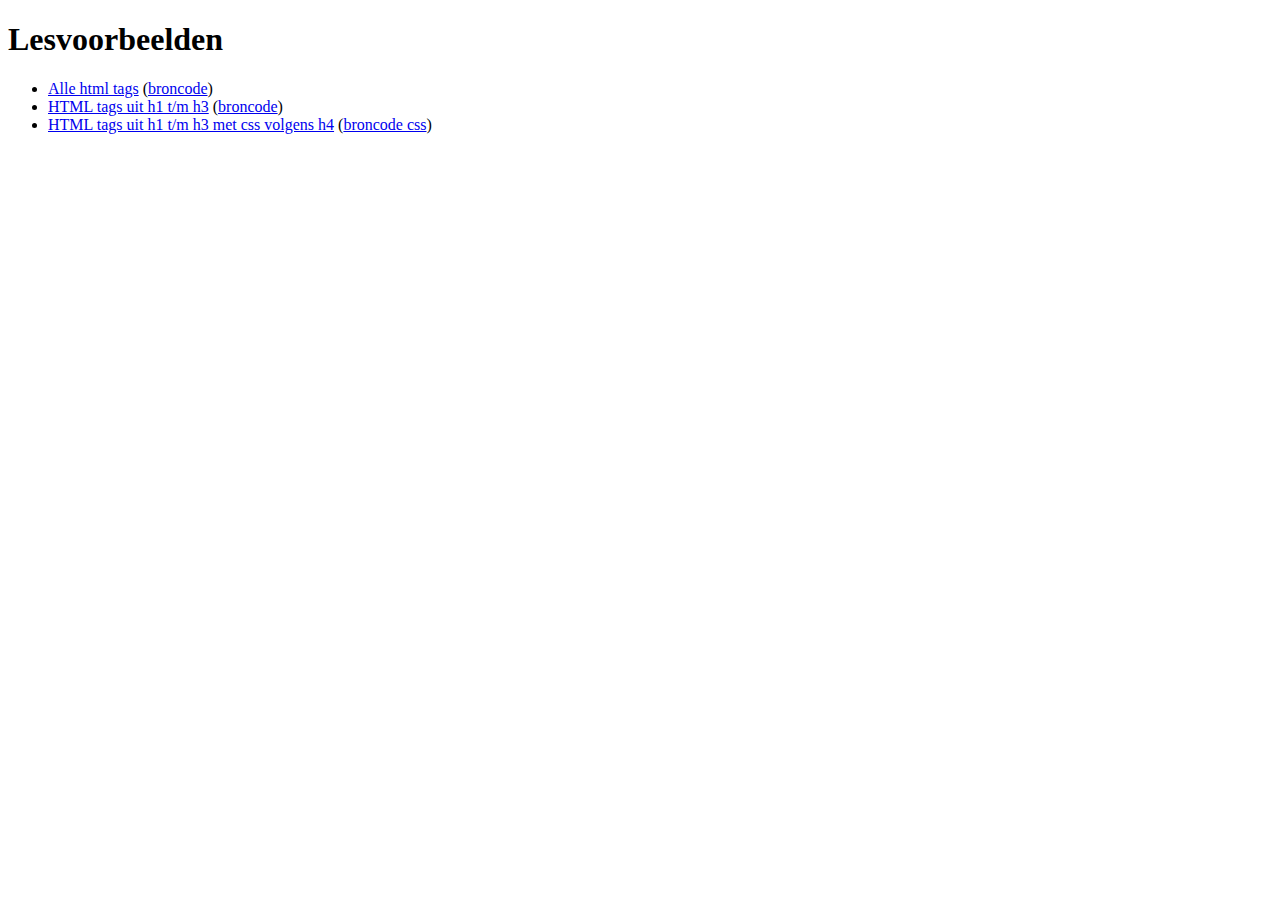
==== index.html @ 5bc4847e "update" ====
<!DOCTYPE html>
<html lang="nl">
	<head>
	    <title>GitHub html Greijdanus</title>
		  <link rel="stylesheet" type="text/css" href="css/style.css">
		  <meta charset="utf-8">
	</head>

	<body>
		<h1>Lesvoorbeelden</h1>
    	<ul>
			<li>
				<a href="voorbeelden/allehtmltags/allehtmltags.html">Alle html tags</a> (<a href="https://github.com/prinswebdevelopment/greijdanus/blob/main/voorbeelden/allehtmltags/allehtmltags.html">broncode</a>)
			</li>
			<li>
				<a href="voorbeelden/h1tmh3/htmltagsh1tm3.html">HTML tags uit h1 t/m h3</a> (<a href="https://github.com/prinswebdevelopment/greijdanus/blob/main/voorbeelden/h1tmh3/htmltagsh1tm3.html">broncode</a>)
			</li>
			<li>
				<a href="voorbeelden/h1tmh3/htmltagsh1tm3metcss.html">HTML tags uit h1 t/m h3 met css volgens h4</a> (<a href="https://github.com/prinswebdevelopment/greijdanus/blob/main/voorbeelden/h1tmh3/htmltagsh1tm3metcss.html">broncode css</a>)
			</li>
		</ul>
  </body>
</html>
---- css/style.css ----

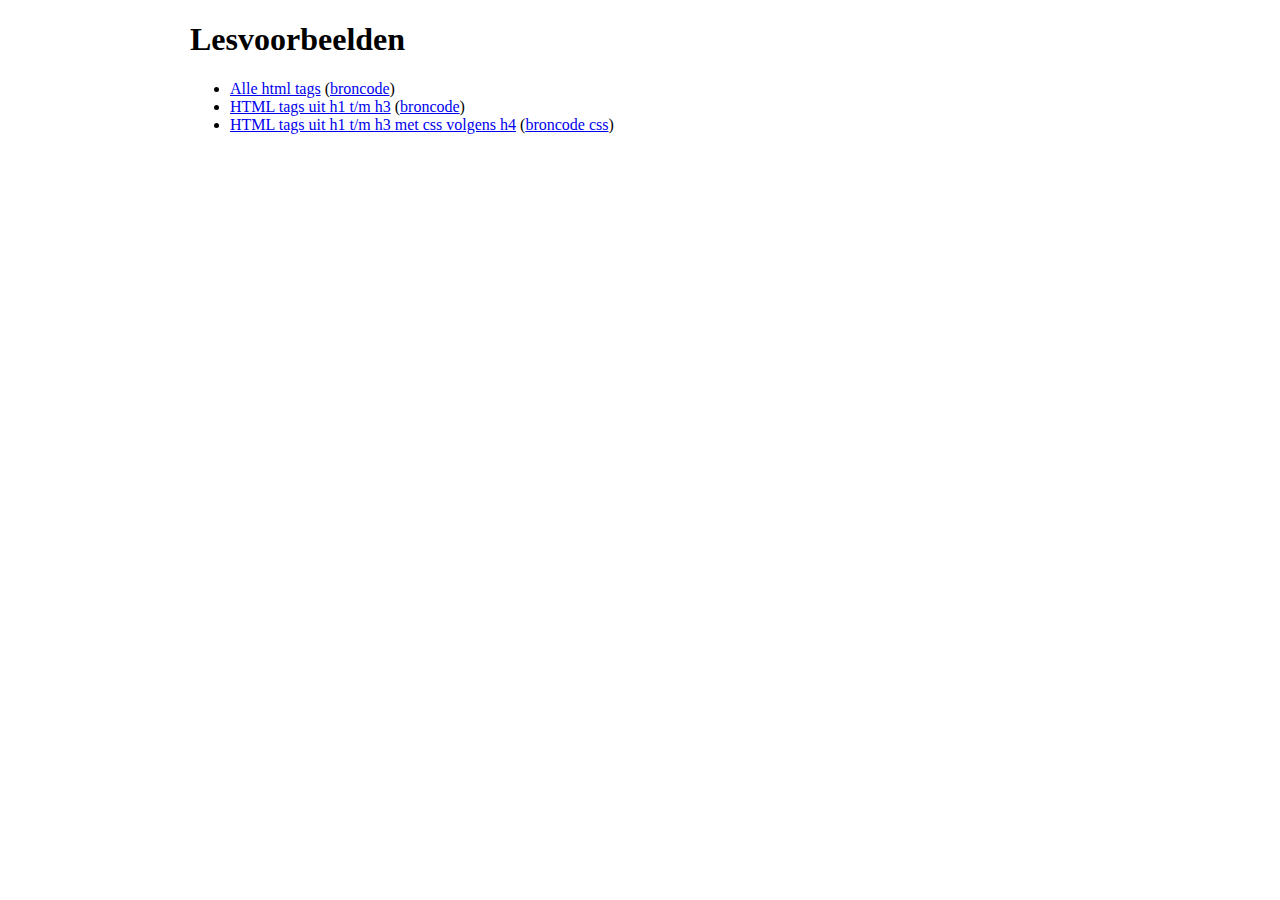
==== commit 7232f029: "update" ====
--- a/index.html
+++ b/index.html
@@ -7,17 +7,19 @@
 	</head>
 
 	<body>
-		<h1>Lesvoorbeelden</h1>
-    	<ul>
-			<li>
-				<a href="voorbeelden/allehtmltags/allehtmltags.html">Alle html tags</a> (<a href="https://github.com/prinswebdevelopment/greijdanus/blob/main/voorbeelden/allehtmltags/allehtmltags.html">broncode</a>)
-			</li>
-			<li>
-				<a href="voorbeelden/h1tmh3/htmltagsh1tm3.html">HTML tags uit h1 t/m h3</a> (<a href="https://github.com/prinswebdevelopment/greijdanus/blob/main/voorbeelden/h1tmh3/htmltagsh1tm3.html">broncode</a>)
-			</li>
-			<li>
-				<a href="voorbeelden/h1tmh3/htmltagsh1tm3metcss.html">HTML tags uit h1 t/m h3 met css volgens h4</a> (<a href="https://github.com/prinswebdevelopment/greijdanus/blob/main/voorbeelden/h1tmh3/htmltagsh1tm3metcss.html">broncode css</a>)
-			</li>
-		</ul>
+		<div id="wrapper">
+			<h1>Lesvoorbeelden</h1>
+			<ul>
+				<li>
+					<a href="voorbeelden/allehtmltags/allehtmltags.html">Alle html tags</a> (<a href="https://github.com/prinswebdevelopment/greijdanus/blob/main/voorbeelden/allehtmltags/allehtmltags.html">broncode</a>)
+				</li>
+				<li>
+					<a href="voorbeelden/h1tmh3/htmltagsh1tm3.html">HTML tags uit h1 t/m h3</a> (<a href="https://github.com/prinswebdevelopment/greijdanus/blob/main/voorbeelden/h1tmh3/htmltagsh1tm3.html">broncode</a>)
+				</li>
+				<li>
+					<a href="voorbeelden/h1tmh3/htmltagsh1tm3metcss.html">HTML tags uit h1 t/m h3 met css volgens h4</a> (<a href="https://github.com/prinswebdevelopment/greijdanus/blob/main/voorbeelden/h1tmh3/css1.css">broncode css</a>)
+				</li>
+			</ul>
+		</div>
   </body>
 </html>
--- a/css/style.css
+++ b/css/style.css
@@ -1 +1,4 @@
-
+div#wrapper {
+    width: 900px;
+    margin: auto;
+}
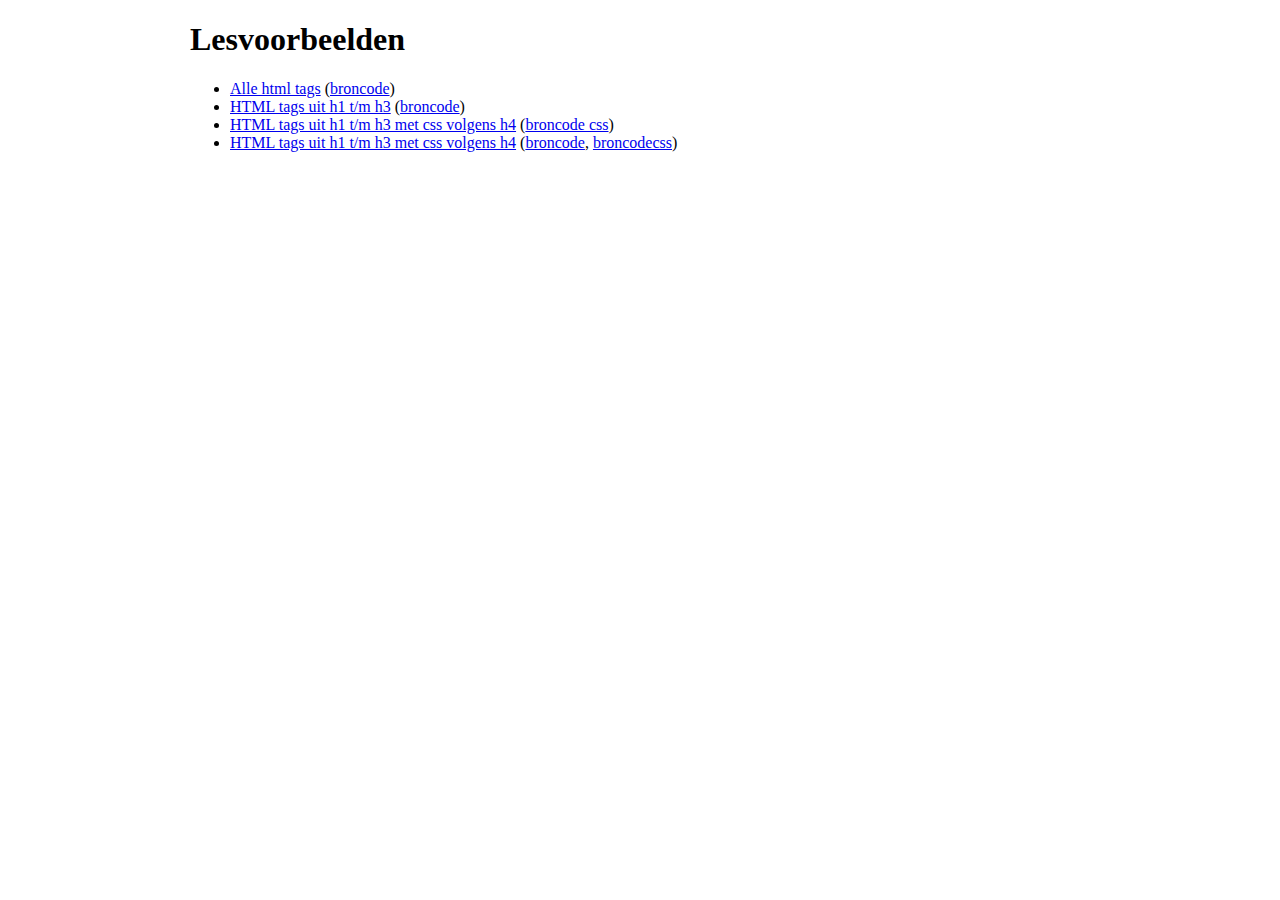
==== commit 7c5d3587: "update" ====
--- a/index.html
+++ b/index.html
@@ -19,6 +19,9 @@
 				<li>
 					<a href="voorbeelden/h1tmh3/htmltagsh1tm3metcss.html">HTML tags uit h1 t/m h3 met css volgens h4</a> (<a href="https://github.com/prinswebdevelopment/greijdanus/blob/main/voorbeelden/h1tmh3/css1.css">broncode css</a>)
 				</li>
+				<li>
+					<a href="voorbeelden/h5/htmlh5blokken.html">HTML tags uit h1 t/m h3 met css volgens h4</a> (<a href="https://github.com/prinswebdevelopment/greijdanus/blob/main/voorbeelden/h5/htmlh5blokken.html">broncode</a>, <a href="https://github.com/prinswebdevelopment/greijdanus/blob/main/voorbeelden/h5/cssblokken.css">broncodecss</a>)
+				</li>
 			</ul>
 		</div>
   </body>
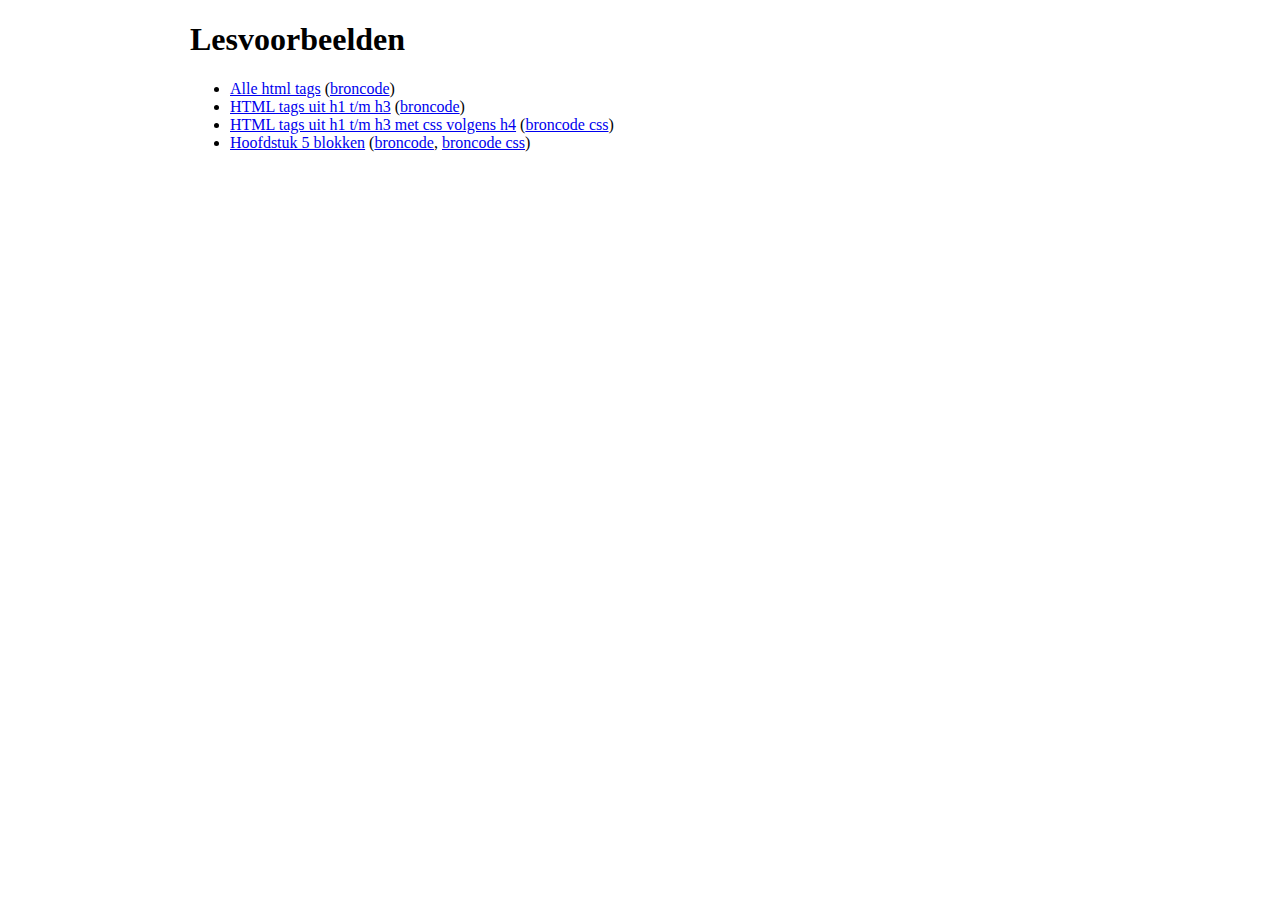
==== commit e839c906: "update" ====
--- a/index.html
+++ b/index.html
@@ -20,7 +20,7 @@
 					<a href="voorbeelden/h1tmh3/htmltagsh1tm3metcss.html">HTML tags uit h1 t/m h3 met css volgens h4</a> (<a href="https://github.com/prinswebdevelopment/greijdanus/blob/main/voorbeelden/h1tmh3/css1.css">broncode css</a>)
 				</li>
 				<li>
-					<a href="voorbeelden/h5/htmlh5blokken.html">HTML tags uit h1 t/m h3 met css volgens h4</a> (<a href="https://github.com/prinswebdevelopment/greijdanus/blob/main/voorbeelden/h5/htmlh5blokken.html">broncode</a>, <a href="https://github.com/prinswebdevelopment/greijdanus/blob/main/voorbeelden/h5/cssblokken.css">broncodecss</a>)
+					<a href="voorbeelden/h5/htmlh5blokken.html">Hoofdstuk 5 blokken</a> (<a href="https://github.com/prinswebdevelopment/greijdanus/blob/main/voorbeelden/h5/htmlh5blokken.html">broncode</a>, <a href="https://github.com/prinswebdevelopment/greijdanus/blob/main/voorbeelden/h5/cssblokken.css">broncode css</a>)
 				</li>
 			</ul>
 		</div>
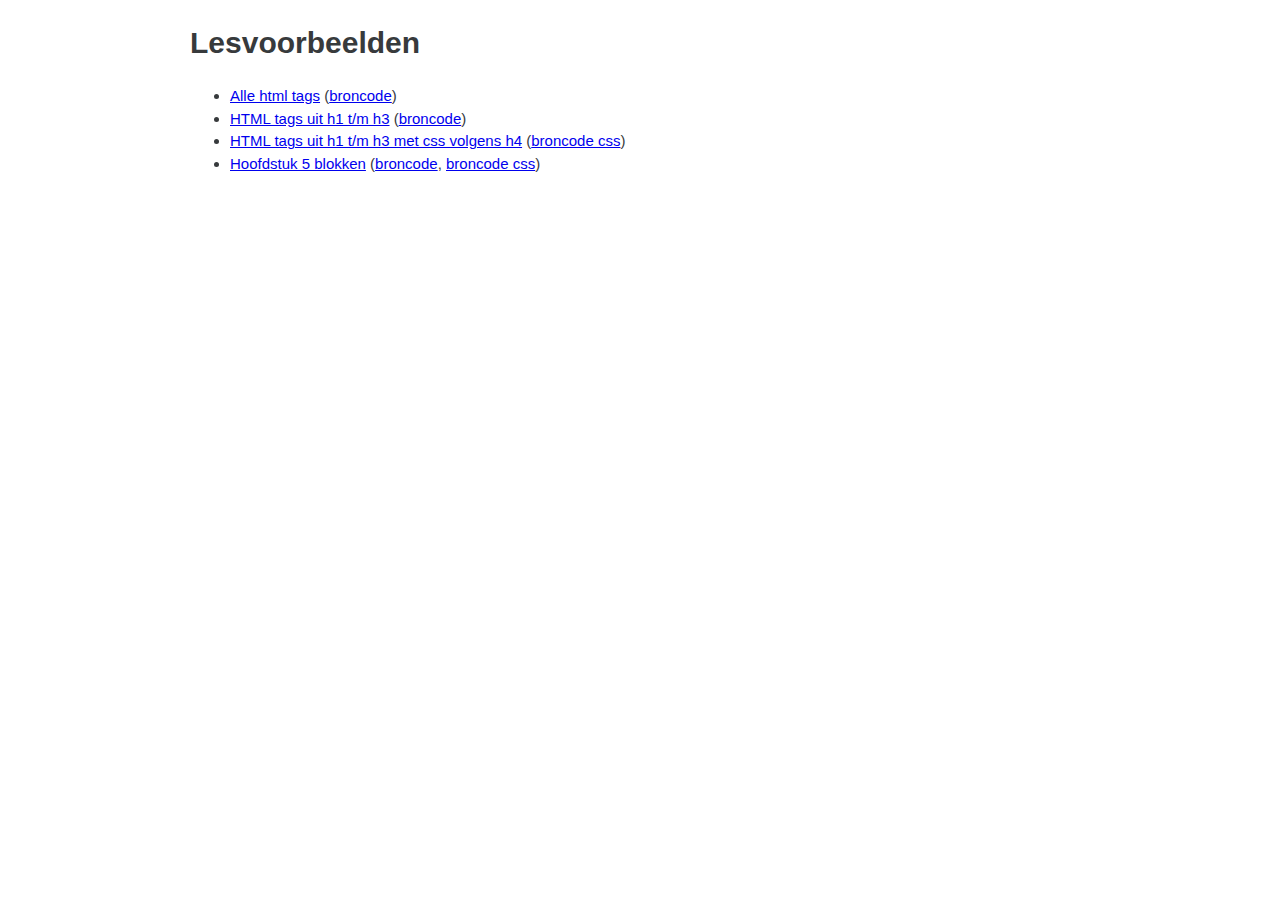
==== commit f49846b9: "update" ====
--- a/index.html
+++ b/index.html
@@ -11,16 +11,16 @@
 			<h1>Lesvoorbeelden</h1>
 			<ul>
 				<li>
-					<a href="voorbeelden/allehtmltags/allehtmltags.html">Alle html tags</a> (<a href="https://github.com/prinswebdevelopment/greijdanus/blob/main/voorbeelden/allehtmltags/allehtmltags.html">broncode</a>)
+					<a href="voorbeelden/htmlcss/allehtmltags/allehtmltags.html">Alle html tags</a> (<a href="https://github.com/prinswebdevelopment/greijdanus/blob/main/voorbeelden/htmlcss/allehtmltags/allehtmltags.html">broncode</a>)
 				</li>
 				<li>
-					<a href="voorbeelden/h1tmh3/htmltagsh1tm3.html">HTML tags uit h1 t/m h3</a> (<a href="https://github.com/prinswebdevelopment/greijdanus/blob/main/voorbeelden/h1tmh3/htmltagsh1tm3.html">broncode</a>)
+					<a href="voorbeelden/htmlcss/h1tmh3/htmltagsh1tm3.html">HTML tags uit h1 t/m h3</a> (<a href="https://github.com/prinswebdevelopment/greijdanus/blob/main/voorbeelden/htmlcss/h1tmh3/htmltagsh1tm3.html">broncode</a>)
 				</li>
 				<li>
-					<a href="voorbeelden/h1tmh3/htmltagsh1tm3metcss.html">HTML tags uit h1 t/m h3 met css volgens h4</a> (<a href="https://github.com/prinswebdevelopment/greijdanus/blob/main/voorbeelden/h1tmh3/css1.css">broncode css</a>)
+					<a href="voorbeelden/htmlcss/h1tmh3/htmltagsh1tm3metcss.html">HTML tags uit h1 t/m h3 met css volgens h4</a> (<a href="https://github.com/prinswebdevelopment/greijdanus/blob/main/voorbeelden/htmlcss/h1tmh3/css1.css">broncode css</a>)
 				</li>
 				<li>
-					<a href="voorbeelden/h5/htmlh5blokken.html">Hoofdstuk 5 blokken</a> (<a href="https://github.com/prinswebdevelopment/greijdanus/blob/main/voorbeelden/h5/htmlh5blokken.html">broncode</a>, <a href="https://github.com/prinswebdevelopment/greijdanus/blob/main/voorbeelden/h5/cssblokken.css">broncode css</a>)
+					<a href="voorbeelden/htmlcss/h5/htmlh5blokken.html">Hoofdstuk 5 blokken</a> (<a href="https://github.com/prinswebdevelopment/greijdanus/blob/main/voorbeelden/htmlcss/h5/htmlh5blokken.html">broncode</a>, <a href="https://github.com/prinswebdevelopment/greijdanus/blob/main/voorbeelden/htmlcss/h5/cssblokken.css">broncode css</a>)
 				</li>
 			</ul>
 		</div>
--- a/css/style.css
+++ b/css/style.css
@@ -1,3 +1,12 @@
+body {
+    font-family: "Source Sans Pro",-apple-system,BlinkMacSystemFont,"Segoe UI",Roboto,"Helvetica Neue",Arial,sans-serif,"Apple Color Emoji","Segoe UI Emoji","Segoe UI Symbol";
+    font-size: .9375rem;
+    font-weight: 400;
+    line-height: 1.5;
+    color: #373a3c;
+    text-align: left;
+}
+
 div#wrapper {
     width: 900px;
     margin: auto;
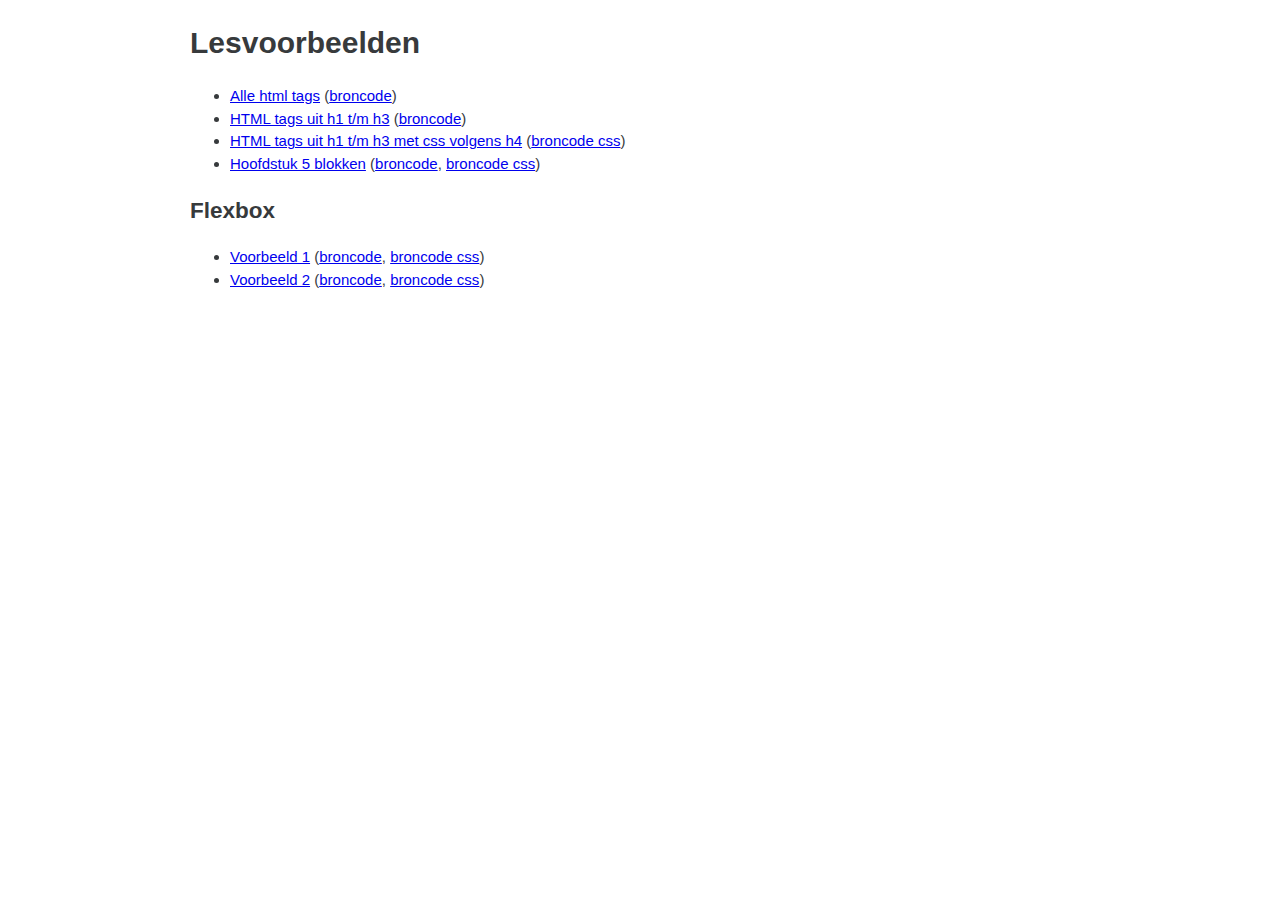
==== commit 8448fa1a: "update" ====
--- a/index.html
+++ b/index.html
@@ -23,6 +23,17 @@
 					<a href="voorbeelden/htmlcss/h5/htmlh5blokken.html">Hoofdstuk 5 blokken</a> (<a href="https://github.com/prinswebdevelopment/greijdanus/blob/main/voorbeelden/htmlcss/h5/htmlh5blokken.html">broncode</a>, <a href="https://github.com/prinswebdevelopment/greijdanus/blob/main/voorbeelden/htmlcss/h5/cssblokken.css">broncode css</a>)
 				</li>
 			</ul>
+
+			<h2>Flexbox</h2>
+			<ul>
+				<li>
+					<a href="voorbeelden/htmlcss/flexbox/vb1/">Voorbeeld 1</a> (<a href="https://github.com/prinswebdevelopment/greijdanus/blob/main/voorbeelden/htmlcss/flexbox/vb1/index.html">broncode</a>, <a href="https://github.com/prinswebdevelopment/greijdanus/blob/main/voorbeelden/htmlcss/flexbox/vb1/'style'.css">broncode css</a>)
+				</li>
+				<li>
+					<a href="voorbeelden/htmlcss/flexbox/vb2/">Voorbeeld 2</a> (<a href="https://github.com/prinswebdevelopment/greijdanus/blob/main/voorbeelden/htmlcss/flexbox/vb2/index.html">broncode</a>, <a href="https://github.com/prinswebdevelopment/greijdanus/blob/main/voorbeelden/htmlcss/flexbox/vb2/'style'.css">broncode css</a>)
+				</li>
+
+			</ul>
 		</div>
   </body>
 </html>
